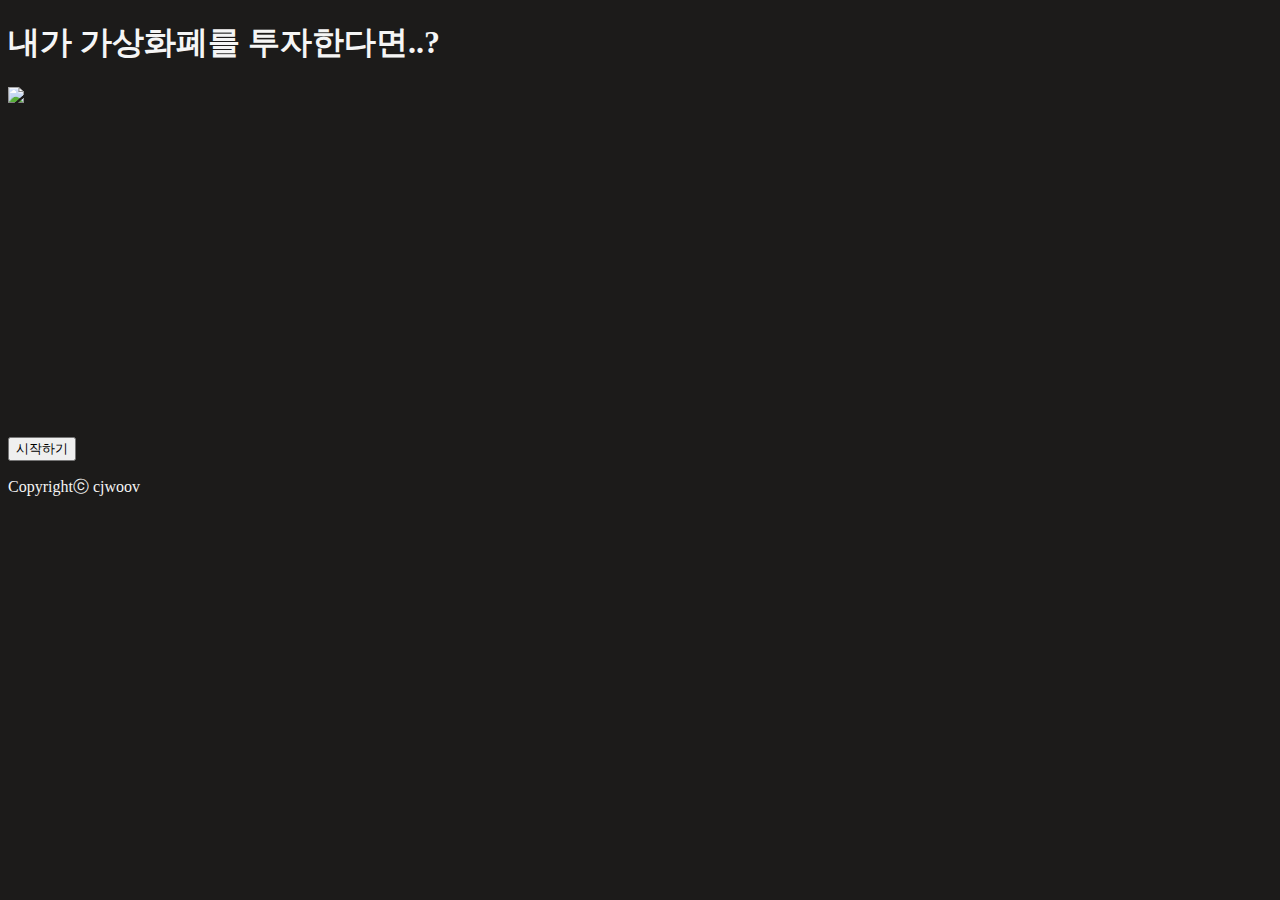
==== INVESTMENT/index.html @ 848b7908 "- MBTI Test 문제 파일, 뼈대 커밋" ====
<!DOCTYPE html>
<html lang="ko">
<head>
    <meta charset="UTF-8">
    <meta name="viewport" content="width=device-width, initial-scale=1.0">
    <title>내가 가상화폐를 투자한다면</title>
    <link rel="stylesheet" href="https://cdn.jsdelivr.net/npm/bootstrap@5.1.3/dist/css/bootstrap.min.css"
    rel="stylesheet" integrity="sha384-1BmE4kWBq78iYhFldvKuhfTAU6auU8tT94WrHftjDbrCEXSU1oBoqyl2QvZ6jIW3"
    crossorigin="anonymous">
    <link rel="stylesheet" href="style.css">
</head>
<body>
    <div id="title-page" class="container">
        <h1 class="mt-5 text-center">내가 가상화폐를 투자한다면..?</h1>
        <img class="mt-5 img-responsive" style="height:350px;" src="images/down.gif"/>
        <div class="col text-center">
            <button type="button" class="btn btn-dark mt-5" onclick="start();">시작하기</button>
        </div>
        <p class="mt-5 text-center">Copyrightⓒ cjwoov</p>
    </div>

    <div id="main-page" class="container">
        <p id="text" class="main-text mt-5 text-center"></p>
        <div class="img-div">
            <img class="main-img mt-5 img-responsicve" style="height:300px;" src=""/>
        </div>
        <p id="question" class="main-question mt-5 text-center"></p>
        <div id="choice">

        </div>
    </div>
    
    <script src="scripts/jquery-3.6.0.min.js"></script>
    <script src="https://cdn.jsdelivr.net/npm/@popperjs/core@2.10.2/dist/umd/popper.min.js"
        integrity="sha384-7+zCNj/IqJ95wo16oMtfsKbZ9ccEh31eOz1HGyDuCQ6wgnyJNSYdrPa03rtR1zdB"
        crossorigin="anonymous"></script>
    <script src="https://cdn.jsdelivr.net/npm/bootstrap@5.1.3/dist/js/bootstrap.min.js"
        integrity="sha384-QJHtvGhmr9XOIpI6YVutG+2QOK9T+ZnN4kzFN1RtK3zEFEIsxhlmWl5/YESvpZ13"
        crossorigin="anonymous"></script>
    <script src="files/question.json" type="text/javascript"></script>
    <script>
        let questionData = JSON.parse(JSON.stringify(Questions))['questions'];
        console.log(questionData);

        function start() {
            $('#title-page').hide();
            $('#main-page').show();

            next();
        }

        let currNum = 0;
        function next() {
            ++currNum;
            let currIdx = currNum - 1;
            let currQuestionData = questionData[currIdx];
            
            if (currQuestionData.img === "") {
                $('.main-img').hide();
            }
            else {
                $('.main-img').attr('src', currQuestionData.img);
                $('.main-img').show();
            }

            $('#text').html(currQuestionData.text);
            $('#question').html(currQuestionData.question);

            for (let i = 0; i < currQuestionData.options.length; ++i)
            {
                let buttonHTML = `<button type="button" class="btn btn-dark mt-2" onclick="nextButton();">${currQuestionData.options[i].answer}</button></br>`;
                console.log(buttonHTML);
                $('#choice').append(buttonHTML);
            }
        }

        function nextButton() {
            $('#choice').empty();
            next();
        }

    </script>
</body>
</html>
---- INVESTMENT/style.css ----
@font-face {
    font-family: 'OTWelcomeRA';
    src: url('https://cdn.jsdelivr.net/gh/projectnoonnu/noonfonts_2110@1.0/OTWelcomeRA.woff2') format('woff2');
    font-weight: normal;
    font-style: normal;
}

#main-page {
    display: none;
}

body {
    background-color: RGB(28, 27, 26);
    font-family: 'OTWelcomeRA';
}

img {
    display: block;
    margin: 0 auto;
    object-fit: cover;
}

h1, p {
    color: whitesmoke;
}

.main-text {
    font-size: large;
}

.main-question {
    font-size: large;
    font-weight: bold;
    color: RGB(190, 58, 78);
}

.img-div {
    width: auto;
    overflow-x: auto;
}
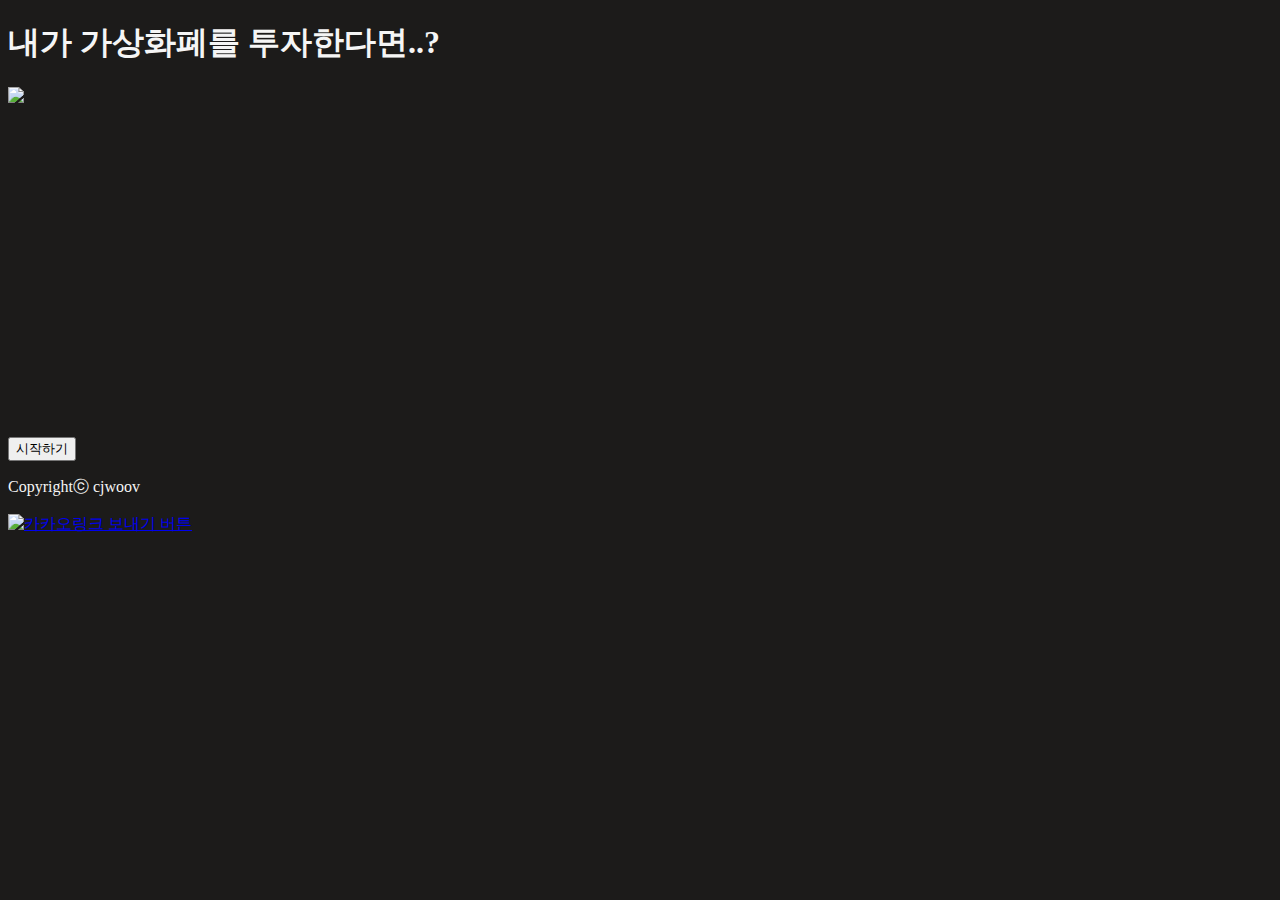
==== commit 9576383b: "- 카카오톡 광고, 공유 추가 - css 수정" ====
--- a/INVESTMENT/index.html
+++ b/INVESTMENT/index.html
@@ -4,6 +4,10 @@
     <meta charset="UTF-8">
     <meta name="viewport" content="width=device-width, initial-scale=1.0">
     <title>내가 가상화폐를 투자한다면</title>
+    <meta property="og:url" content="https://cjwoov-invesetment-type.netlify.app/">
+	<meta property="og:title" content="내가 가상화폐를 투자한다면..?">
+	<meta property="og:description" content="나는 어떤 유형에 속할까?">
+	<meta property="og:image" content="images/penguin.png">
     <link rel="stylesheet" href="https://cdn.jsdelivr.net/npm/bootstrap@5.1.3/dist/css/bootstrap.min.css"
     rel="stylesheet" integrity="sha384-1BmE4kWBq78iYhFldvKuhfTAU6auU8tT94WrHftjDbrCEXSU1oBoqyl2QvZ6jIW3"
     crossorigin="anonymous">
@@ -17,19 +21,63 @@
             <button type="button" class="btn btn-dark mt-5" onclick="start();">시작하기</button>
         </div>
         <p class="mt-5 text-center">Copyrightⓒ cjwoov</p>
+        <div class="container text-center">
+            <a id="create-kakao-link-btn" href="javascript:;">
+                <img src="https://developers.kakao.com/assets/img/about/logos/kakaolink/kakaolink_btn_medium.png" style="display:inline; height: 45px; width: 45px;" alt="카카오링크 보내기 버튼">
+            </a>
+        </div>
     </div>
 
     <div id="main-page" class="container">
+        <div class="progress mt-5">
+            <div class="progress-bar progress-bar-striped bg-success" role="progressbar" style="width: 0%" aria-valuemin="0" aria-valuemax="100"></div>
+          </div>
         <p id="text" class="main-text mt-5 text-center"></p>
         <div class="img-div">
             <img class="main-img mt-5 img-responsicve" style="height:300px;" src=""/>
         </div>
-        <p id="question" class="main-question mt-5 text-center"></p>
+        <p id="question" class="bold-text mt-5 text-center"></p>
         <div id="choice">
 
         </div>
     </div>
     
+    <div id="result-page" class="container">
+        <h1 class="mt-5 text-center" id="result-title"></h1>
+        <div class="img-div">
+            <img class="result-img mt-5 img-responsive" style="height:450px;" src=""/>
+        </div>
+        <h2 class="mt-5 text-center" id="result-text"></h2>
+        <h4 class="mt-5 text-center">
+            나의 최종 수익률은: 
+            <span id="final-score" class="bold-text">
+            </span>
+        </h4>
+        <div class="mt-5 result-detail pt-5 pb-5">
+            <ul id="results">
+
+            </ul>
+        </div>
+        <div class="container text-center mt-5">
+            <p> 공유하기</p>
+            <a id="create-kakao-link-result-btn" href="javascript:;">
+                <img src="https://developers.kakao.com/assets/img/about/logos/kakaolink/kakaolink_btn_medium.png" style="display:inline; height: 45px; width: 45px;" alt="카카오링크 보내기 버튼">
+            </a>
+        </div>
+        <div class="container text-center mt-5">
+            <button type="button" class="btn btn-dark" onclick="location.href='https://cjwoov-invesetment-type.netlify.app';">다시 테스트하기</button>
+        </div>
+        
+    </div>
+
+    <div class="container">
+        <ins class="kakao_ad_area" style="display:none;" 
+        data-ad-unit    = "DAN-sxpEP8og6zwNvbGT" 
+        data-ad-width   = "320" 
+        data-ad-height  = "50"></ins> 
+        <script type="text/javascript" src="//t1.daumcdn.net/kas/static/ba.min.js" async></script>
+    </div>
+
     <script src="scripts/jquery-3.6.0.min.js"></script>
     <script src="https://cdn.jsdelivr.net/npm/@popperjs/core@2.10.2/dist/umd/popper.min.js"
         integrity="sha384-7+zCNj/IqJ95wo16oMtfsKbZ9ccEh31eOz1HGyDuCQ6wgnyJNSYdrPa03rtR1zdB"
@@ -37,48 +85,11 @@
     <script src="https://cdn.jsdelivr.net/npm/bootstrap@5.1.3/dist/js/bootstrap.min.js"
         integrity="sha384-QJHtvGhmr9XOIpI6YVutG+2QOK9T+ZnN4kzFN1RtK3zEFEIsxhlmWl5/YESvpZ13"
         crossorigin="anonymous"></script>
+    <script src="https://developers.kakao.com/sdk/js/kakao.js"></script>
+    <script src="https://www.line-website.com/social-plugins/js/thirdparty/loader.min.js" async="async" defer="defer"></script>
     <script src="files/question.json" type="text/javascript"></script>
-    <script>
-        let questionData = JSON.parse(JSON.stringify(Questions))['questions'];
-        console.log(questionData);
-
-        function start() {
-            $('#title-page').hide();
-            $('#main-page').show();
-
-            next();
-        }
-
-        let currNum = 0;
-        function next() {
-            ++currNum;
-            let currIdx = currNum - 1;
-            let currQuestionData = questionData[currIdx];
-            
-            if (currQuestionData.img === "") {
-                $('.main-img').hide();
-            }
-            else {
-                $('.main-img').attr('src', currQuestionData.img);
-                $('.main-img').show();
-            }
-
-            $('#text').html(currQuestionData.text);
-            $('#question').html(currQuestionData.question);
-
-            for (let i = 0; i < currQuestionData.options.length; ++i)
-            {
-                let buttonHTML = `<button type="button" class="btn btn-dark mt-2" onclick="nextButton();">${currQuestionData.options[i].answer}</button></br>`;
-                console.log(buttonHTML);
-                $('#choice').append(buttonHTML);
-            }
-        }
-
-        function nextButton() {
-            $('#choice').empty();
-            next();
-        }
-
-    </script>
+    <script src="files/result.json" type="text/javascript"></script>
+    <script src="scripts/logic.js"></script>
+    <script src="scripts/ui.js"></script>
 </body>
 </html>--- a/INVESTMENT/style.css
+++ b/INVESTMENT/style.css
@@ -5,13 +5,22 @@
     font-style: normal;
 }
 
+#title-page {
+    display: none;
+}
+
 #main-page {
+    display: none;
+}
+
+#result-page {
     display: none;
 }
 
 body {
     background-color: RGB(28, 27, 26);
     font-family: 'OTWelcomeRA';
+    color: whitesmoke;
 }
 
 img {
@@ -20,15 +29,11 @@
     object-fit: cover;
 }
 
-h1, p {
-    color: whitesmoke;
-}
-
 .main-text {
     font-size: large;
 }
 
-.main-question {
+.bold-text {
     font-size: large;
     font-weight: bold;
     color: RGB(190, 58, 78);
@@ -37,4 +42,37 @@
 .img-div {
     width: auto;
     overflow-x: auto;
+}
+
+.result-detail {
+    background-color: whitesmoke;
+    color: RGB(28, 27, 26);
+    border-radius: 25%;
+}
+
+#result-text {
+    color: gray;
+}
+
+.result-img {
+    max-width: 100%;
+    height: auto;
+    display: block;
+}
+
+ul {
+    list-style: none;
+    padding-right: 2em;
+}
+
+ul li::before {
+    content: "";
+    background-image: url(https://s3-us-west-2.amazonaws.com/s.cdpn.io/3/fb-heart.gif);
+    background-size: contain;
+    display: inline-block;
+    width: 1em;
+    height: 1em;
+    position: relative;
+    top: 0.1rem;
+    margin-right: 0.2rem;
 }